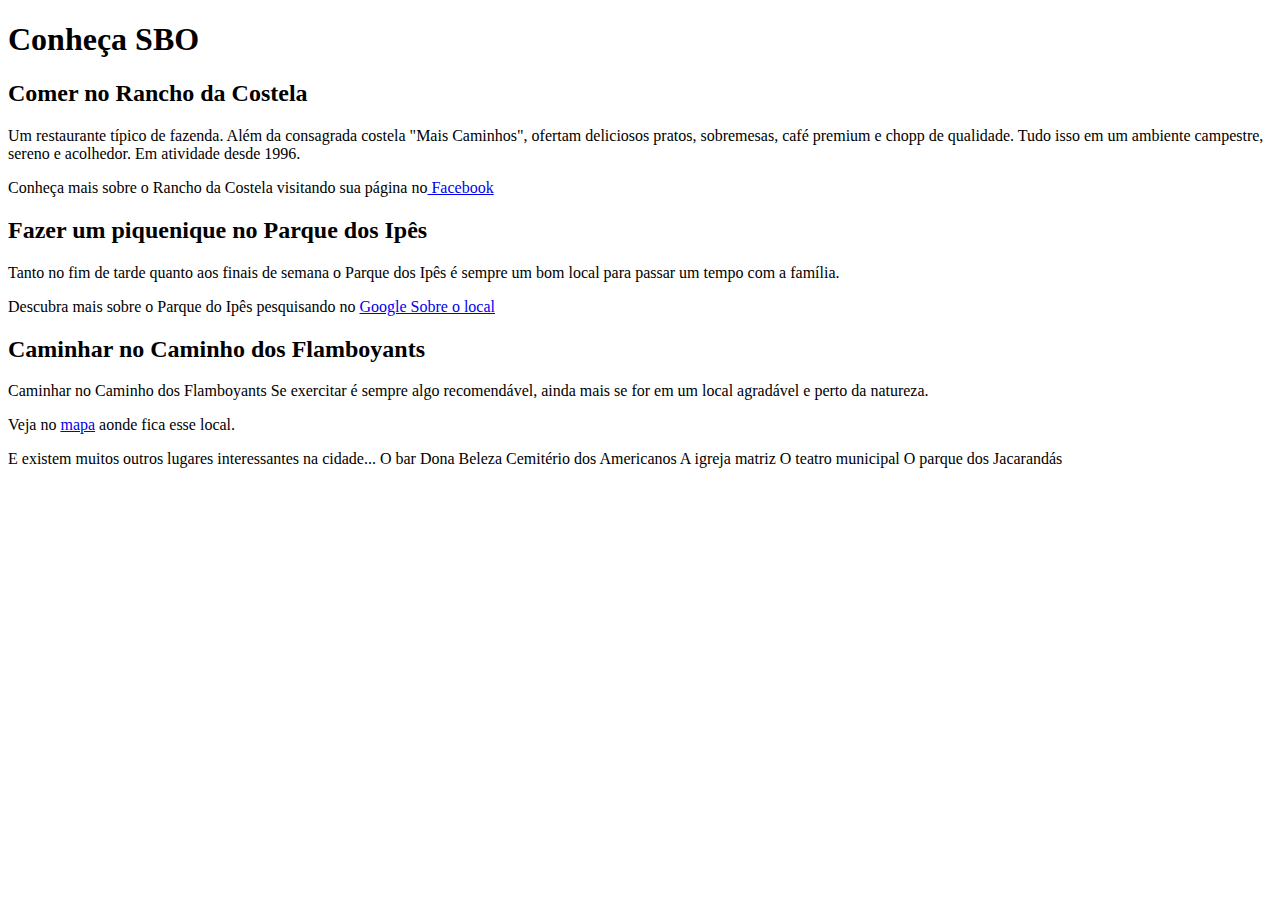
==== index.html @ 7e4e7130 "Conteúdo básico dos 3 locais html" ====
<!DOCTYPE html>
<html lang="pt-br">
<head>
    <meta charset="UTF-8">
    <meta http-equiv="X-UA-Compatible" content="IE=edge">
    <meta name="viewport" content="width=device-width, initial-scale=1.0">
    <title>Conheça a Santa Bárbara d Oeste</title>
</head>
<body>
    <h1> Conheça SBO</h1>
    <h2> Comer no Rancho da Costela</h2>
    <p>

Um restaurante típico de fazenda. Além da consagrada costela "Mais Caminhos", ofertam deliciosos
pratos,
sobremesas, café premium e chopp de qualidade. Tudo isso em um ambiente campestre, sereno e
acolhedor.
Em atividade desde 1996.
</p>
<p> 
    Conheça mais sobre o Rancho da Costela visitando sua página no<a href="https://www.facebook.com/RanchodaCostelaSBO/" target="blank"> Facebook</a>
</p>

<h2> Fazer um piquenique no Parque dos Ipês</h2>
<p>
    Tanto no fim de tarde quanto aos finais de semana o Parque dos Ipês é sempre um bom local para
passar um tempo com a família.
</p>
<P>
    Descubra mais sobre o Parque do Ipês pesquisando no <a href="https://www.google.com/search?q=parque+dos+ipes+sbo" target="blank">Google Sobre o local</Leg></a>
</P>

<h2>Caminhar no Caminho dos Flamboyants </h2>
<p>
    Caminhar no Caminho dos Flamboyants
    Se exercitar é sempre algo recomendável, ainda mais se for em um local agradável e perto da natureza.
     </p>
     <P>
         Veja no <a href="https://www.google.com/maps/place/Caminho+dos+Flamboyants/@-22.7536199,-47.4337251,17z/data=!3m1!4b1!4m5!3m4!1s0x94c89d982e6fe5bd:0x58bf1a45b9da1bac!8m2!3d-22.7536249!4d-47.4315364" target="blank">mapa</a> aonde fica esse local.
     </P>
    </div> <!--AQUI TERMINA A DIV.CONTEINER-->
     E existem muitos outros lugares interessantes na cidade...
 O bar Dona Beleza
 Cemitério dos Americanos
 A igreja matriz
 O teatro municipal
 O parque dos Jacarandás


   
</body>
</html>
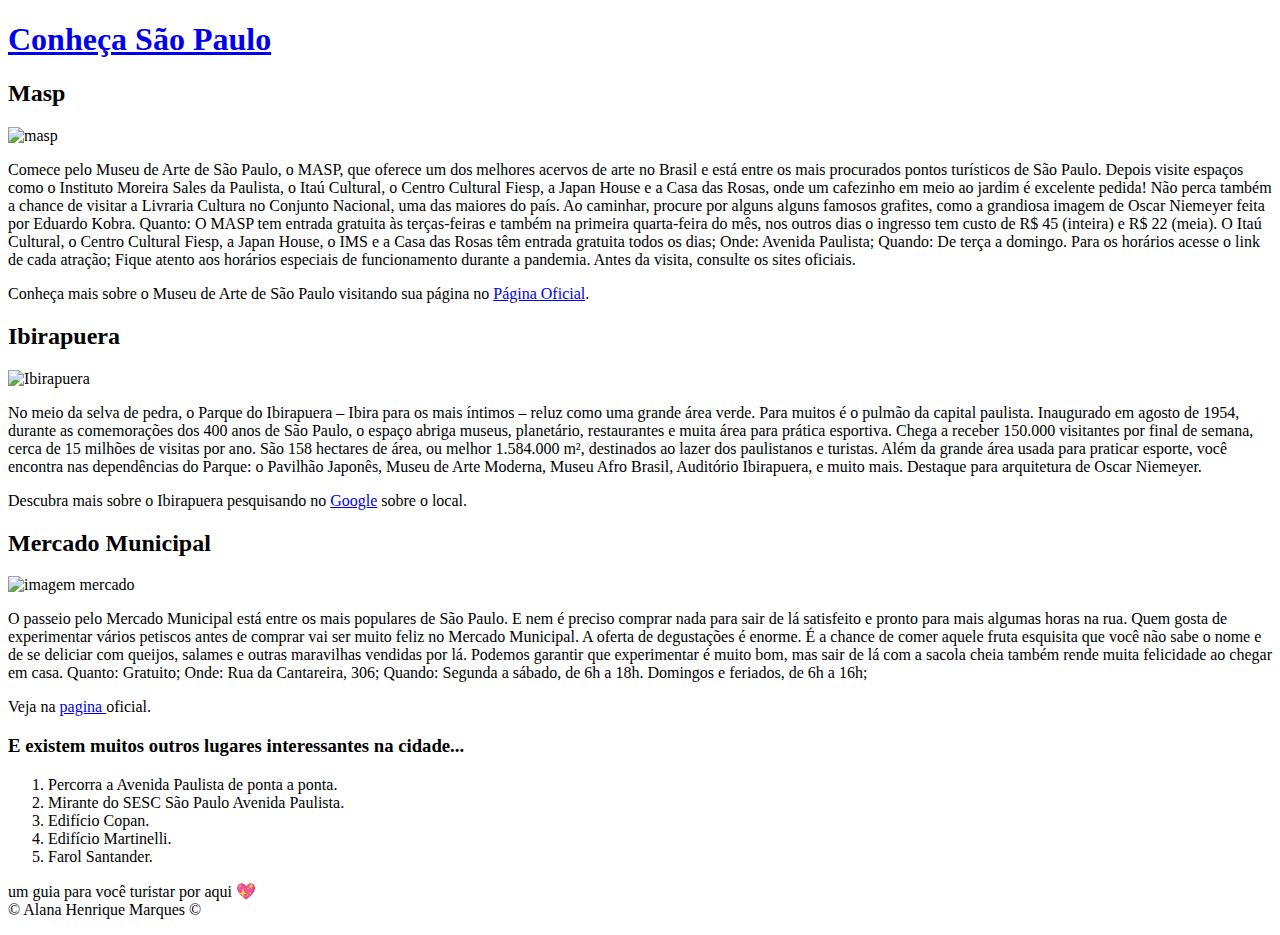
==== commit 6a71840d: "Add files via upload" ====
--- a/index.html
+++ b/index.html
@@ -1,52 +1,96 @@
 <!DOCTYPE html>
 <html lang="pt-br">
+
 <head>
     <meta charset="UTF-8">
     <meta http-equiv="X-UA-Compatible" content="IE=edge">
     <meta name="viewport" content="width=device-width, initial-scale=1.0">
-    <title>Conheça a Santa Bárbara d Oeste</title>
+    <title>Conheça São Paulo </title>
+    <link href="estilos.css" rel="stylesheet">
 </head>
+
 <body>
-    <h1> Conheça SBO</h1>
-    <h2> Comer no Rancho da Costela</h2>
-    <p>
+    <div class="conteiner">
+        <h1>
+            <a href="index.html">
+                Conheça São Paulo </a>
+        </h1>
+        <div class="lugares">
 
-Um restaurante típico de fazenda. Além da consagrada costela "Mais Caminhos", ofertam deliciosos
-pratos,
-sobremesas, café premium e chopp de qualidade. Tudo isso em um ambiente campestre, sereno e
-acolhedor.
-Em atividade desde 1996.
-</p>
-<p> 
-    Conheça mais sobre o Rancho da Costela visitando sua página no<a href="https://www.facebook.com/RanchodaCostelaSBO/" target="blank"> Facebook</a>
-</p>
+            <div class="lugar">
+                <h2>Masp</h2>
+                <img src="imagens/masp.jpg" alt="masp" title="rancho da costela S.B.O">
+                <p>
+                    Comece pelo Museu de Arte de São Paulo, o MASP, que oferece um dos melhores acervos de arte no Brasil e está entre os mais procurados pontos turísticos de São Paulo. Depois visite espaços como o Instituto Moreira Sales da Paulista, o Itaú Cultural, o Centro Cultural Fiesp, a Japan House e a Casa das Rosas, onde um cafezinho em meio ao jardim é excelente pedida! Não perca também a chance de visitar a Livraria Cultura no Conjunto Nacional, uma das maiores do país. Ao caminhar, procure por alguns alguns famosos grafites, como a grandiosa imagem de Oscar Niemeyer feita por Eduardo Kobra.
 
-<h2> Fazer um piquenique no Parque dos Ipês</h2>
-<p>
-    Tanto no fim de tarde quanto aos finais de semana o Parque dos Ipês é sempre um bom local para
-passar um tempo com a família.
-</p>
-<P>
-    Descubra mais sobre o Parque do Ipês pesquisando no <a href="https://www.google.com/search?q=parque+dos+ipes+sbo" target="blank">Google Sobre o local</Leg></a>
-</P>
+Quanto: O MASP tem entrada gratuita às terças-feiras e também na primeira quarta-feira do mês, nos outros dias o ingresso tem custo de R$ 45 (inteira) e R$ 22 (meia). O Itaú Cultural, o Centro Cultural Fiesp, a Japan House, o IMS e a Casa das Rosas têm entrada gratuita todos os dias;
+Onde: Avenida Paulista;
+Quando: De terça a domingo. Para os horários acesse o link de cada atração; 
+Fique atento aos horários especiais de funcionamento durante a pandemia. Antes da visita, consulte os sites oficiais.
+                </p>
+                <p>Conheça mais sobre o Museu de Arte de São Paulo visitando sua página no <a
+                        href=https://masp.org.br/ target="blank">Página Oficial</a>.
+                </p>
+                <div class="clear"></div>
+            </div>
+            <div class="lugar">
+                <h2>Ibirapuera</h2>
+                <img src="imagens/ibirapuera.jpg" alt="Ibirapuera" title="Ibirapuera">
+                <p>
+                    No meio da selva de pedra, o Parque do Ibirapuera – Ibira para os mais íntimos – reluz como uma grande área verde. Para muitos é o pulmão da capital paulista. Inaugurado em agosto de 1954, durante as comemorações dos 400 anos de São Paulo, o espaço abriga museus, planetário, restaurantes e muita área para prática esportiva. Chega a receber 150.000 visitantes por final de semana, cerca de 15 milhões de visitas por ano.
 
-<h2>Caminhar no Caminho dos Flamboyants </h2>
-<p>
-    Caminhar no Caminho dos Flamboyants
-    Se exercitar é sempre algo recomendável, ainda mais se for em um local agradável e perto da natureza.
-     </p>
-     <P>
-         Veja no <a href="https://www.google.com/maps/place/Caminho+dos+Flamboyants/@-22.7536199,-47.4337251,17z/data=!3m1!4b1!4m5!3m4!1s0x94c89d982e6fe5bd:0x58bf1a45b9da1bac!8m2!3d-22.7536249!4d-47.4315364" target="blank">mapa</a> aonde fica esse local.
-     </P>
-    </div> <!--AQUI TERMINA A DIV.CONTEINER-->
-     E existem muitos outros lugares interessantes na cidade...
- O bar Dona Beleza
- Cemitério dos Americanos
- A igreja matriz
- O teatro municipal
- O parque dos Jacarandás
+São 158 hectares de área, ou melhor 1.584.000 m², destinados ao lazer dos paulistanos e turistas. Além da grande área usada para praticar esporte, você encontra nas dependências do Parque: o Pavilhão Japonês, Museu de Arte Moderna, Museu Afro Brasil, Auditório Ibirapuera, e muito mais. Destaque para arquitetura de Oscar Niemeyer.
+                </p>
+                <p>
+                    Descubra mais sobre o Ibirapuera pesquisando no <a
+                        href="https://parqueibirapuera.org/" target="blank">Google</a> sobre o
+                    local.
+                </p>
+                <div class="clear"></div>
+            </div>
+            <div class="lugar">
+                <h2>Mercado Municipal</h2>
+                <img src="imagens/mercado.jpg" alt="imagem mercado"
+                    title="Mercado de São Paulo">
+                <p>
+                    O passeio pelo Mercado Municipal está entre os mais populares de São Paulo. E nem é preciso comprar nada para sair de lá satisfeito e pronto para mais algumas horas na rua. Quem gosta de experimentar vários petiscos antes de comprar vai ser muito feliz no Mercado Municipal. A oferta de degustações é enorme. É a chance de comer aquele fruta esquisita que você não sabe o nome e de se deliciar com queijos, salames e outras maravilhas vendidas por lá. Podemos garantir que experimentar é muito bom, mas sair de lá com a sacola cheia também rende muita felicidade ao chegar em casa. 
 
 
-   
+                    Quanto: Gratuito;
+                    Onde: Rua da Cantareira, 306;
+                    Quando: Segunda a sábado, de 6h a 18h. Domingos e feriados, de 6h a 16h;
+                </p>
+                Veja na <a
+                    href="https://portaldomercadao.com.br/"
+                    target="blank">pagina </a>oficial.
+                </p>
+                <div class="clear"></div>
+            </div>
+        </div>
+        <aside class="lateral">
+            <h3>E existem muitos outros lugares interessantes na cidade...</h3>
+            <ol>
+
+                <li>Percorra a Avenida Paulista de ponta a ponta.</li>
+                <li>Mirante do SESC São Paulo Avenida Paulista.</li>
+                <li>Edifício Copan.</li>
+                <li>Edifício Martinelli.</li>
+                <li>Farol Santander.</li>
+            </ol>
+        </aside>
+        <footer class="rodape clear">
+            <p>um guia para você turistar por aqui &#128150;
+                <br> &#169; Alana Henrique Marques &#169;
+        </footer>
+    </div>
+    <!--Aqui terminar minha div.conteiner>
+
+
+
+
+
+
+
 </body>
+
 </html>